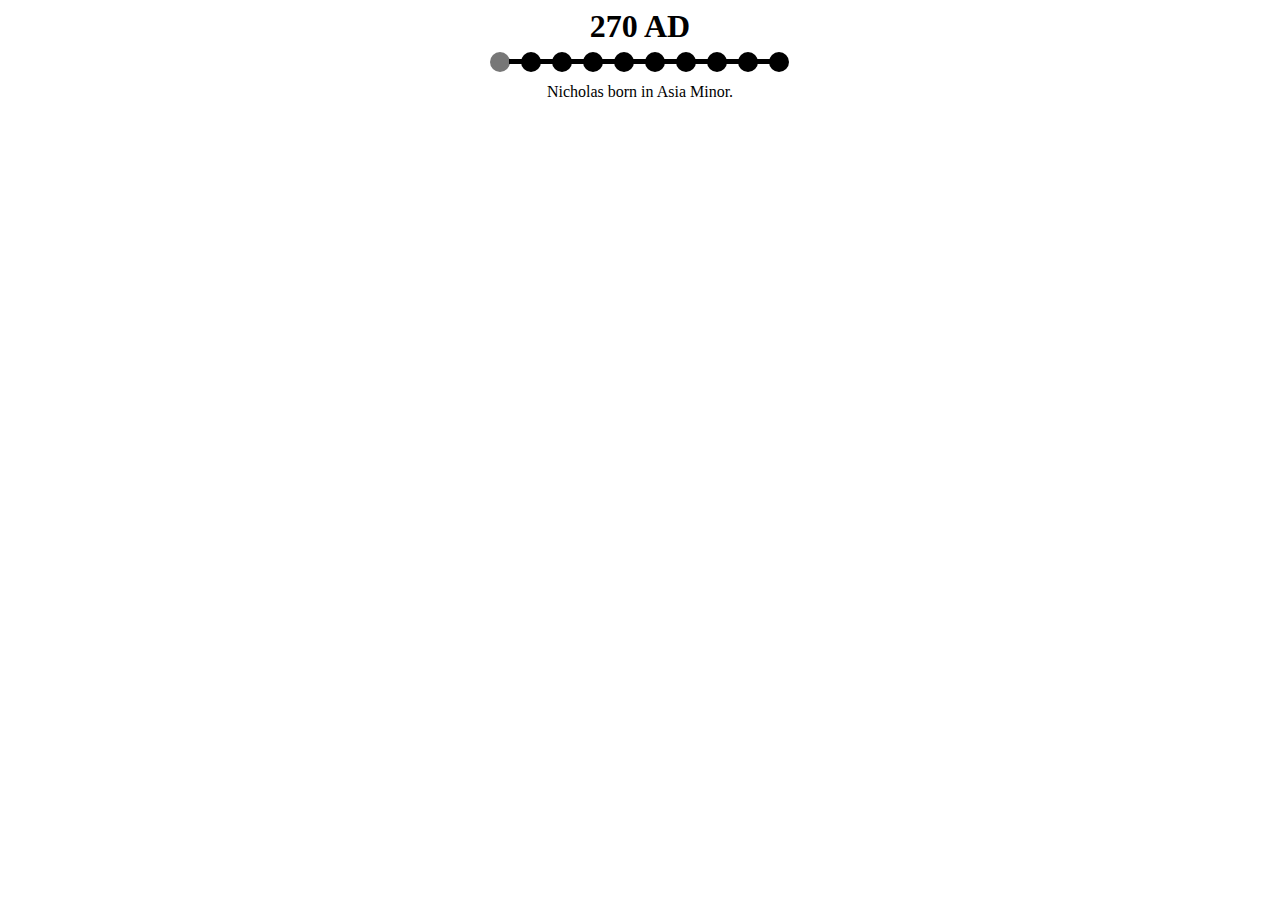
==== index.html @ 5fedd708 "🛠 Initial build" ====
<!DOCTYPE html>
<html lang="en">
<head>
  <meta charset="UTF-8">
  <meta name="viewport" content="width=device-width, initial-scale=1.0">
  <meta http-equiv="X-UA-Compatible" content="ie=edge">
  <title>Timeline Story</title>
  <link rel="stylesheet" href="https://www.deseretnews.com/v4/dist/app.css" />
  <link rel="stylesheet" href="style.css" />
</head>
<body>
  <div id="timeline-story-container">
    <h1 id="timeline-date"></h1>
    <div id="timeline-line-container"></div>
    <span id="timeline-text"></span>
  </div>
  <script src="app.js"></script>
</body>
</html>
---- style.css ----
h1#timeline-date {
  text-align: center;
  margin: 0px 0px 5px 0px;
}

span#timeline-text {
  text-align: center;
  width: 100%;
  display: block;
  max-width: 750px;
  margin: 15px auto 0px auto;
}

div#timeline-line-container {
  text-align: center;
}

div.timeline-date {
  width: 20px;
  height: 20px;
  background-color: #000;
  display: inline-block;
  border-radius: 10px;
  margin-bottom: -8px;
  margin-right: -1px;
  margin-left: -3px;
}

div.timeline-date:hover {
  background-color: #333;
  cursor: pointer;
}

div.timeline-line {
  display: inline-block;
  height: 5px;
  width: 15px;
  background-color: #000;
}
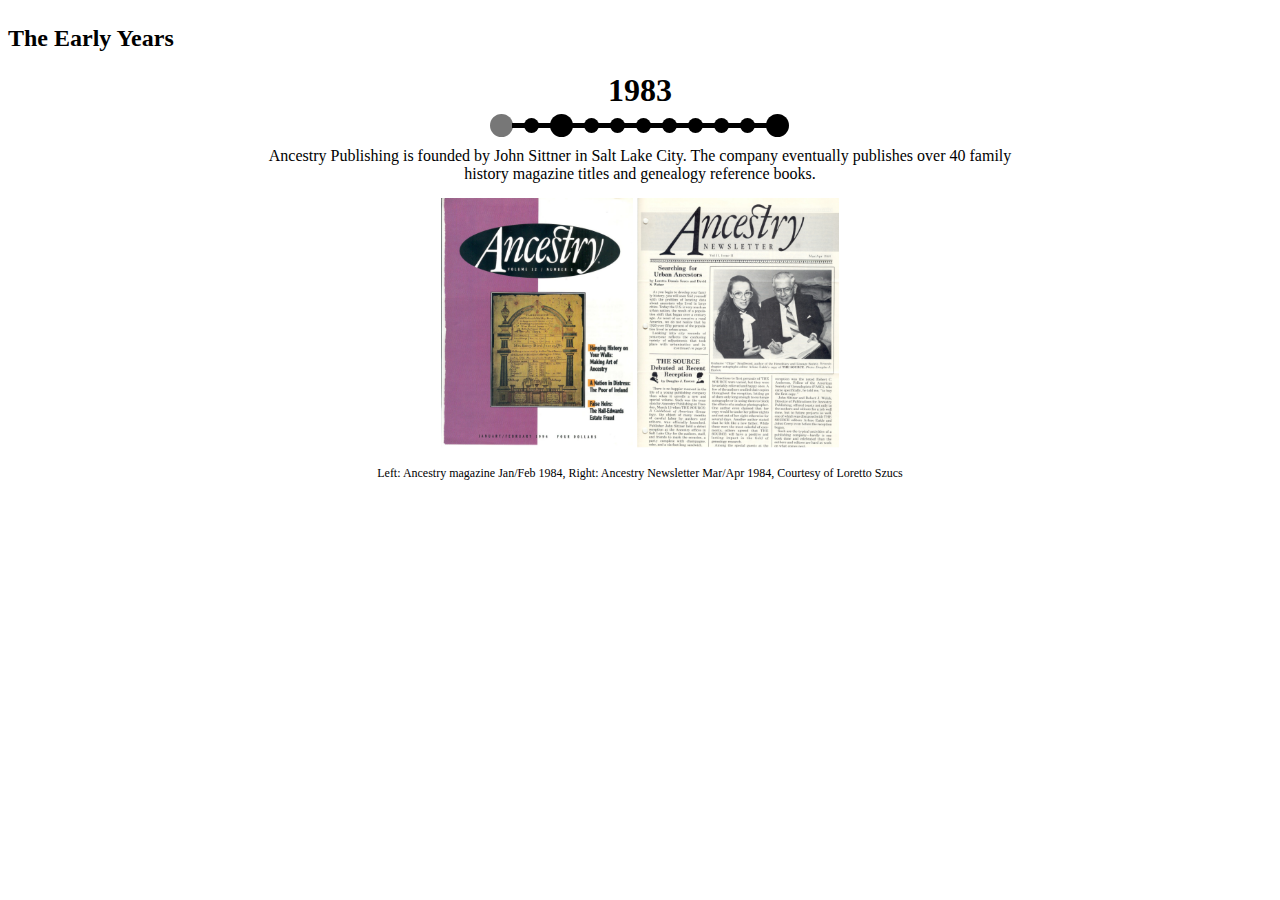
==== commit c17d6a93: "🔧 Adjusted some styling issues" ====
--- a/index.html
+++ b/index.html
@@ -10,6 +10,7 @@
 </head>
 <body>
   <div id="timeline-story-container">
+    <h2>The Early Years</h2>
     <h1 id="timeline-date"></h1>
     <div id="timeline-line-container"></div>
     <span id="timeline-text"></span>
--- a/style.css
+++ b/style.css
@@ -1,39 +1,46 @@
-h1#timeline-date {
-  text-align: center;
-  margin: 0px 0px 5px 0px;
-}
+div#timeline-story-container {
+  margin: 25px 0px; }
+  div#timeline-story-container div.timeline-date {
+    width: 15px;
+    height: 15px;
+    background-color: #000;
+    display: inline-block;
+    border-radius: 100%;
+    margin-bottom: -5px;
+    margin-right: -1px;
+    margin-left: -3px; }
+  div#timeline-story-container div.highlight {
+    height: 23px;
+    width: 23px;
+    margin-bottom: -9px;
+    margin-right: -1px;
+    margin-left: -3px; }
+  div#timeline-story-container h1#timeline-date {
+    text-align: center;
+    margin: 0px 0px 5px 0px; }
+  div#timeline-story-container span#timeline-text {
+    text-align: center;
+    width: 100%;
+    display: block;
+    max-width: 750px;
+    margin: 15px auto 0px auto; }
+  div#timeline-story-container img {
+    display: block;
+    margin: 15px auto 15px auto;
+    max-width: 75%;
+    max-height: 250px; }
+  div#timeline-story-container span.caption {
+    font-size: 0.75em;
+    margin-bottom: 25px; }
+  div#timeline-story-container div#timeline-line-container {
+    text-align: center; }
+    div#timeline-story-container div#timeline-line-container div.timeline-line {
+      display: inline-block;
+      height: 5px;
+      width: 15px;
+      background-color: #000; }
+  div#timeline-story-container div.timeline-date:hover {
+    background-color: #333;
+    cursor: pointer; }
 
-span#timeline-text {
-  text-align: center;
-  width: 100%;
-  display: block;
-  max-width: 750px;
-  margin: 15px auto 0px auto;
-}
-
-div#timeline-line-container {
-  text-align: center;
-}
-
-div.timeline-date {
-  width: 20px;
-  height: 20px;
-  background-color: #000;
-  display: inline-block;
-  border-radius: 10px;
-  margin-bottom: -8px;
-  margin-right: -1px;
-  margin-left: -3px;
-}
-
-div.timeline-date:hover {
-  background-color: #333;
-  cursor: pointer;
-}
-
-div.timeline-line {
-  display: inline-block;
-  height: 5px;
-  width: 15px;
-  background-color: #000;
-}+/*# sourceMappingURL=style.css.map */
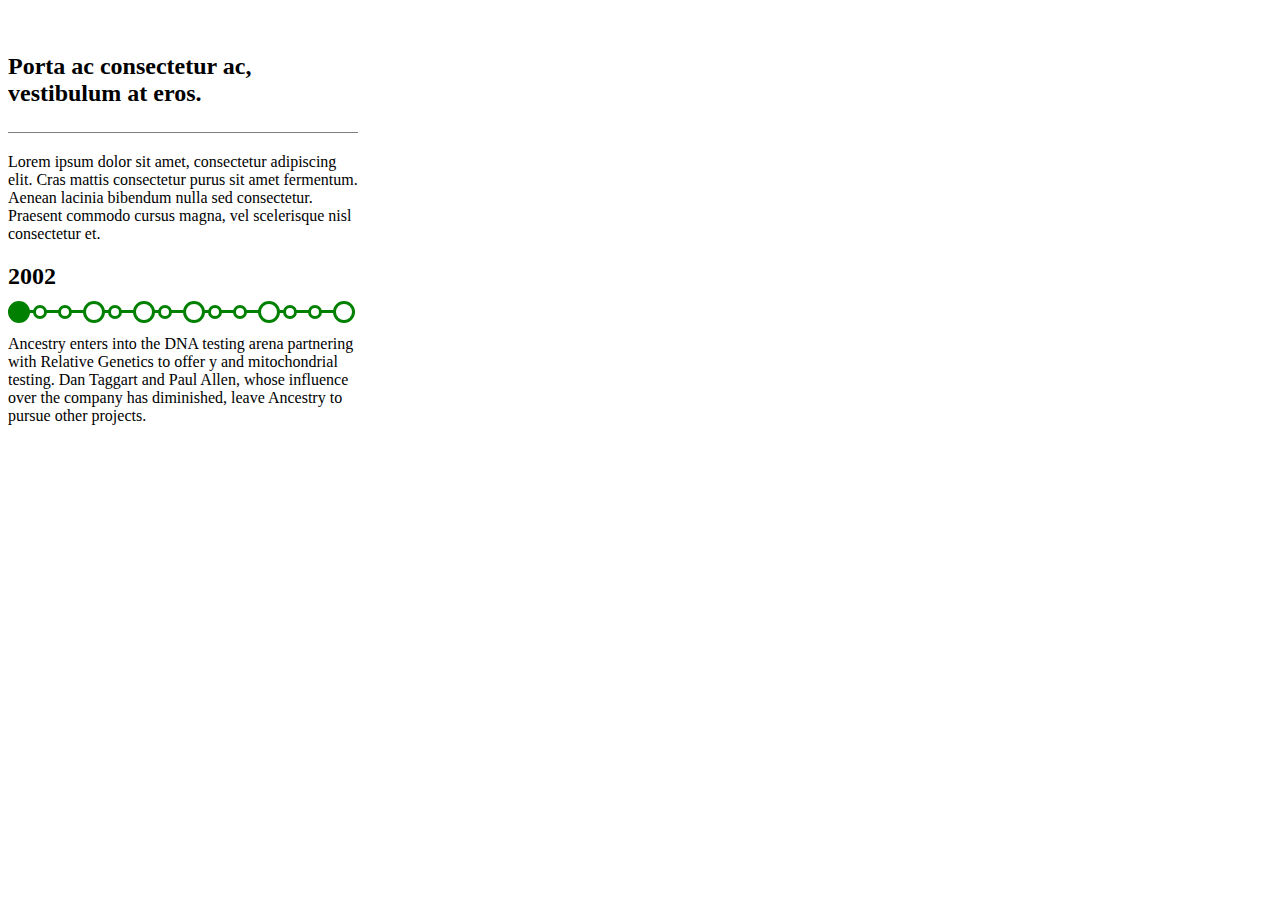
==== commit 96dc5788: "🏁 Created new story timeline" ====
--- a/index.html
+++ b/index.html
@@ -5,16 +5,11 @@
   <meta name="viewport" content="width=device-width, initial-scale=1.0">
   <meta http-equiv="X-UA-Compatible" content="ie=edge">
   <title>Timeline Story</title>
-  <link rel="stylesheet" href="https://www.deseretnews.com/v4/dist/app.css" />
+  <!-- <link rel="stylesheet" href="https://www.deseretnews.com/v4/dist/app.css" /> -->
   <link rel="stylesheet" href="style.css" />
 </head>
 <body>
-  <div id="timeline-story-container">
-    <h2>The Early Years</h2>
-    <h1 id="timeline-date"></h1>
-    <div id="timeline-line-container"></div>
-    <span id="timeline-text"></span>
-  </div>
+  <div class="story-timeline" id="timeline-1"></div>
   <script src="app.js"></script>
 </body>
 </html>--- a/style.css
+++ b/style.css
@@ -1,46 +1,47 @@
-div#timeline-story-container {
-  margin: 25px 0px; }
-  div#timeline-story-container div.timeline-date {
-    width: 15px;
-    height: 15px;
-    background-color: #000;
-    display: inline-block;
-    border-radius: 100%;
-    margin-bottom: -5px;
-    margin-right: -1px;
-    margin-left: -3px; }
-  div#timeline-story-container div.highlight {
-    height: 23px;
-    width: 23px;
-    margin-bottom: -9px;
-    margin-right: -1px;
-    margin-left: -3px; }
-  div#timeline-story-container h1#timeline-date {
-    text-align: center;
-    margin: 0px 0px 5px 0px; }
-  div#timeline-story-container span#timeline-text {
-    text-align: center;
-    width: 100%;
-    display: block;
-    max-width: 750px;
-    margin: 15px auto 0px auto; }
-  div#timeline-story-container img {
-    display: block;
-    margin: 15px auto 15px auto;
-    max-width: 75%;
-    max-height: 250px; }
-  div#timeline-story-container span.caption {
-    font-size: 0.75em;
-    margin-bottom: 25px; }
-  div#timeline-story-container div#timeline-line-container {
-    text-align: center; }
-    div#timeline-story-container div#timeline-line-container div.timeline-line {
-      display: inline-block;
-      height: 5px;
-      width: 15px;
-      background-color: #000; }
-  div#timeline-story-container div.timeline-date:hover {
-    background-color: #333;
-    cursor: pointer; }
+div.story-timeline {
+  width: 350px;
+  margin: 25px 25px 25px 0px;
+  float: left;
+  overflow: hidden; }
+  div.story-timeline h2.header-title {
+    border-bottom: solid thin grey;
+    padding-bottom: 25px; }
+  div.story-timeline div.timeline-container div.timeline {
+    display: grid;
+    grid-template-columns: 1fr 1fr; }
+    div.story-timeline div.timeline-container div.timeline div.timeline-spot {
+      height: 25px;
+      width: 100%; }
+      div.story-timeline div.timeline-container div.timeline div.timeline-spot div.dot {
+        background-color: white;
+        border: solid medium red;
+        height: 8px;
+        width: 8px;
+        border-radius: 100%;
+        margin-top: -8px; }
+      div.story-timeline div.timeline-container div.timeline div.timeline-spot div.line {
+        width: 100%;
+        height: 3px;
+        background-color: red;
+        position: relative;
+        z-index: -5; }
+      div.story-timeline div.timeline-container div.timeline div.timeline-spot div.large {
+        height: 16px;
+        width: 16px;
+        margin-top: -12px; }
+      div.story-timeline div.timeline-container div.timeline div.timeline-spot div.dot:hover {
+        cursor: pointer; }
+  div.story-timeline div.timeline-container img.timeline-image {
+    max-width: 100%;
+    max-height: 150px;
+    margin: 25px 0px; }
+  div.story-timeline div.timeline-container span.image-caption {
+    font-size: 0.75em; }
+
+@media screen and (max-device-width: 480px) and (orientation: portrait) {
+  div.story-timeline {
+    float: none;
+    margin: 0px;
+    width: 100%; } }
 
 /*# sourceMappingURL=style.css.map */
